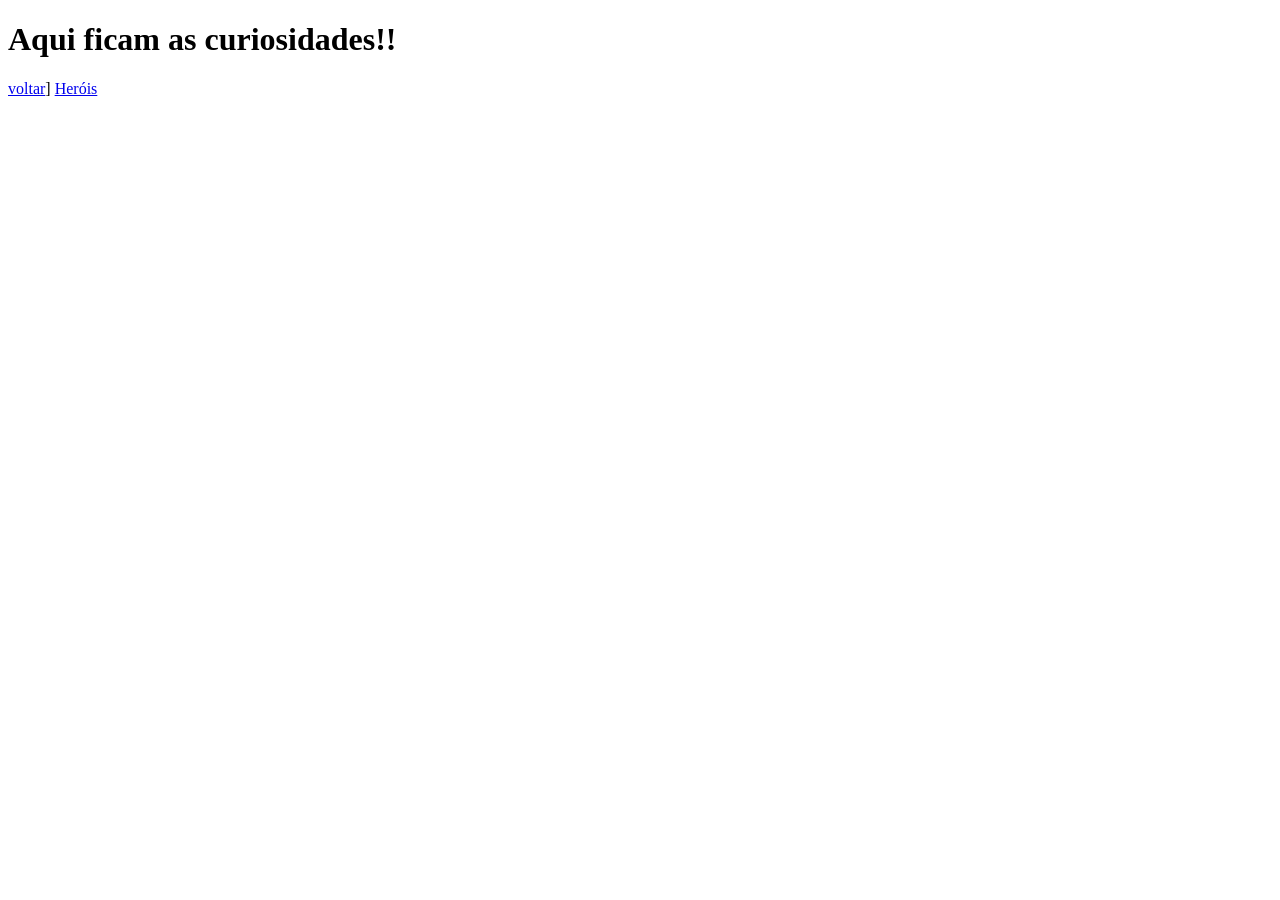
==== pages/curiosidades.html @ a2f34579 "Feat: Adiciona a primeira integração de páginas" ====
<!DOCTYPE html>
<html lang="pt-BR">

<head>
    <meta charset="UTF-8">
    <link rel="stylesheet" href="css/style.css">
    <title>Liga dos Heróis</title>
</head>
<body>

    <header>
        <h1>Aqui ficam as curiosidades!!</h1>
        <a href="/">voltar</a>]
        <a href="../pages/personagens.html">Heróis</a>
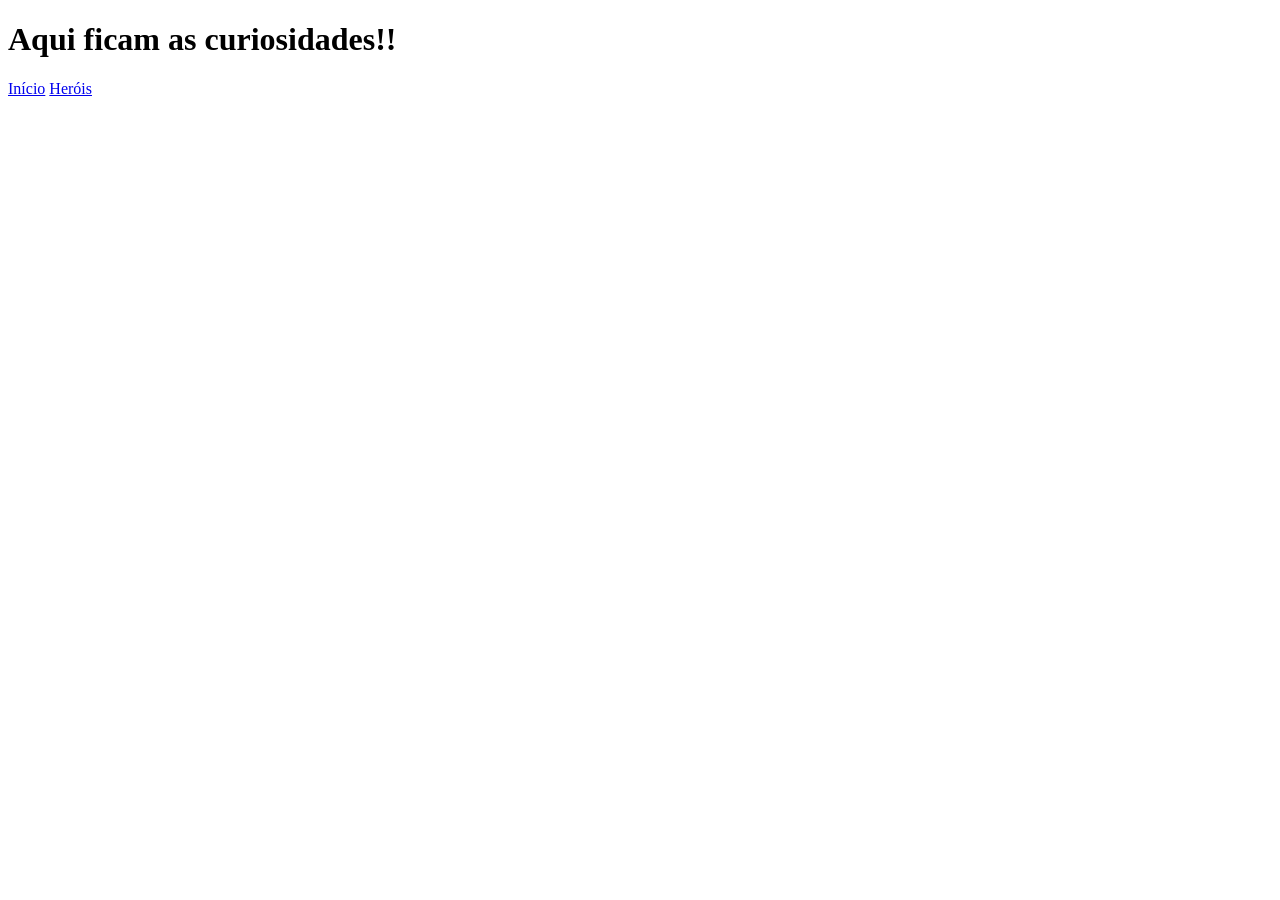
==== commit 0792b974: "Fix: Resolve a rotação entre as páginas" ====
--- a/pages/curiosidades.html
+++ b/pages/curiosidades.html
@@ -10,5 +10,5 @@
 
     <header>
         <h1>Aqui ficam as curiosidades!!</h1>
-        <a href="/">voltar</a>]
+        <a href="/">Início</a>
         <a href="../pages/personagens.html">Heróis</a>
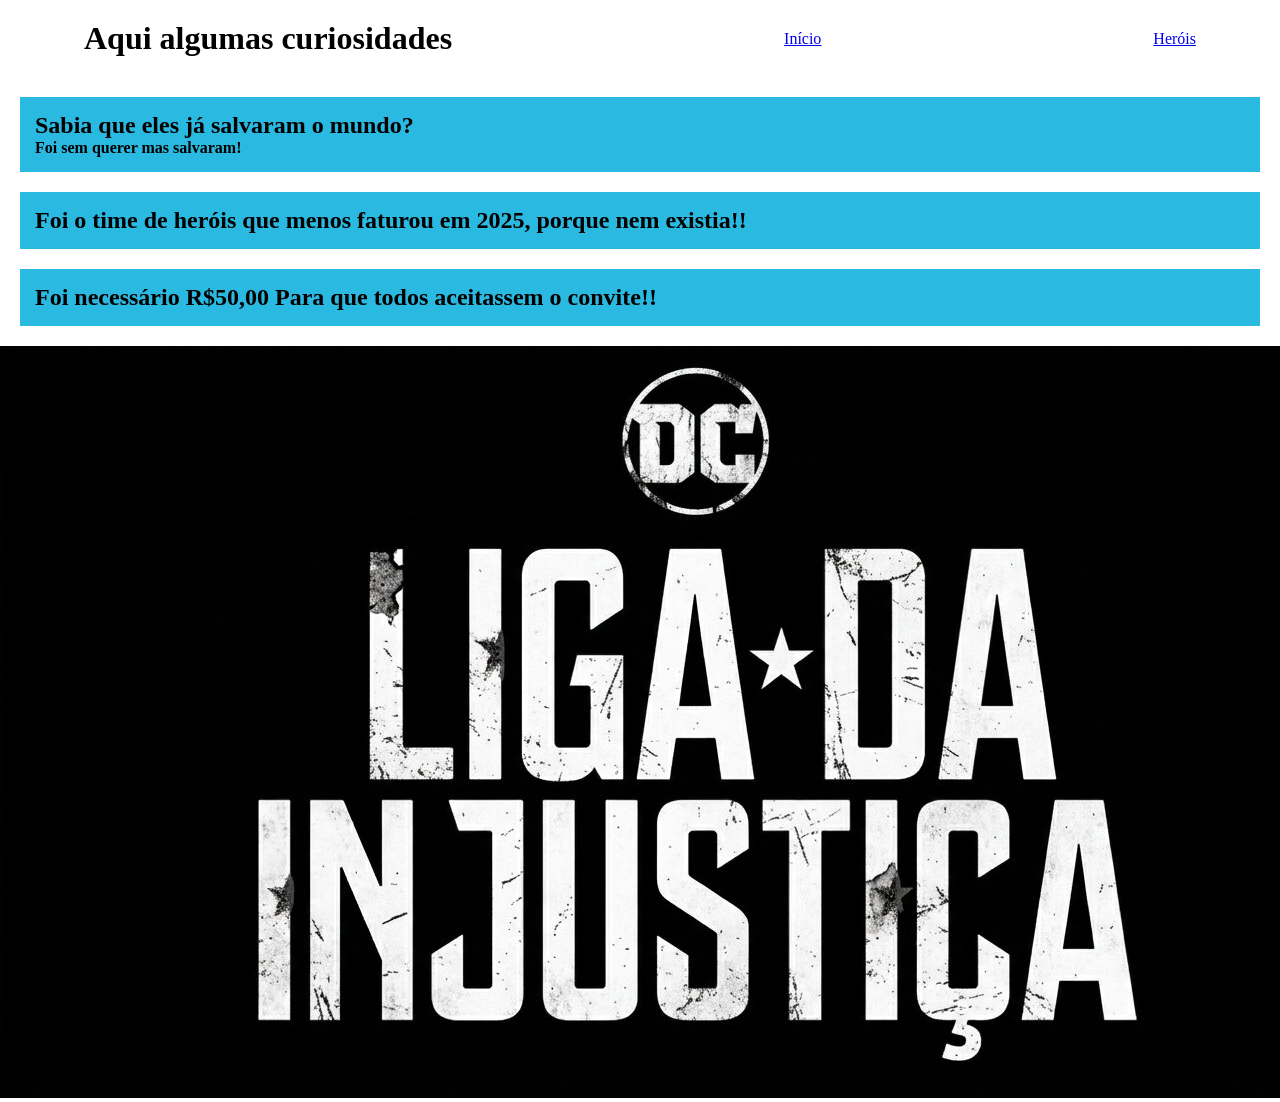
==== commit 0bcda1dc: "Revise curiosidades page with new content Updated header title and added curiosity sections with con" ====
--- a/pages/curiosidades.html
+++ b/pages/curiosidades.html
@@ -3,12 +3,32 @@
 
 <head>
     <meta charset="UTF-8">
-    <link rel="stylesheet" href="css/style.css">
-    <title>Liga dos Heróis</title>
+    <link rel="stylesheet" href="../css/curiosidades.css">
+    <title>Liga de Heróis</title>
 </head>
 <body>
 
     <header>
-        <h1>Aqui ficam as curiosidades!!</h1>
+        <h1>Aqui algumas curiosidades</h1>
         <a href="/">Início</a>
         <a href="../pages/personagens.html">Heróis</a>
+    </header>
+
+    <main>
+        <section id="curiosidade1">
+            <h2>Sabia que eles já salvaram o mundo?</h2>
+            <h4>Foi sem querer mas salvaram!</h4>
+        </section>
+
+        <section id="curiosidade2">
+            <h2>Foi o time de heróis que menos faturou em 2025, porque nem existia!!</h2>
+        </section>
+
+        <section id="curiosidade3">
+            <h2>Foi necessário R$50,00 Para que todos aceitassem o convite!!</h2>
+        </section>
+
+        <img src="../assets/img/image.png"  alt="Imagem da logo da Liga da INJUSTIÇA">
+
+    </main>
+    <html/>
--- a/css/curiosidades.css
+++ b/css/curiosidades.css
@@ -0,0 +1,39 @@
+* {
+    padding: 0;
+    margin: 0;
+    box-sizing: border-box;
+}
+
+
+body {
+    background-color: white;
+    color: black;
+}
+
+header {
+    width: 90%;
+    margin: auto;
+    padding: 20px;
+
+    display: flex;
+    justify-content: space-between;
+    align-items : center;
+}
+
+#curiosidade1{
+     background-color: rgba(4, 173, 219, 0.847);
+     padding: 15px;
+     margin: 20px;
+}
+
+#curiosidade2{
+      background-color: rgba(4, 173, 219, 0.847);
+     padding: 15px;
+     margin: 20px;
+}
+
+#curiosidade3{
+      background-color: rgba(4, 173, 219, 0.847);
+     padding: 15px;
+     margin: 20px;
+}
